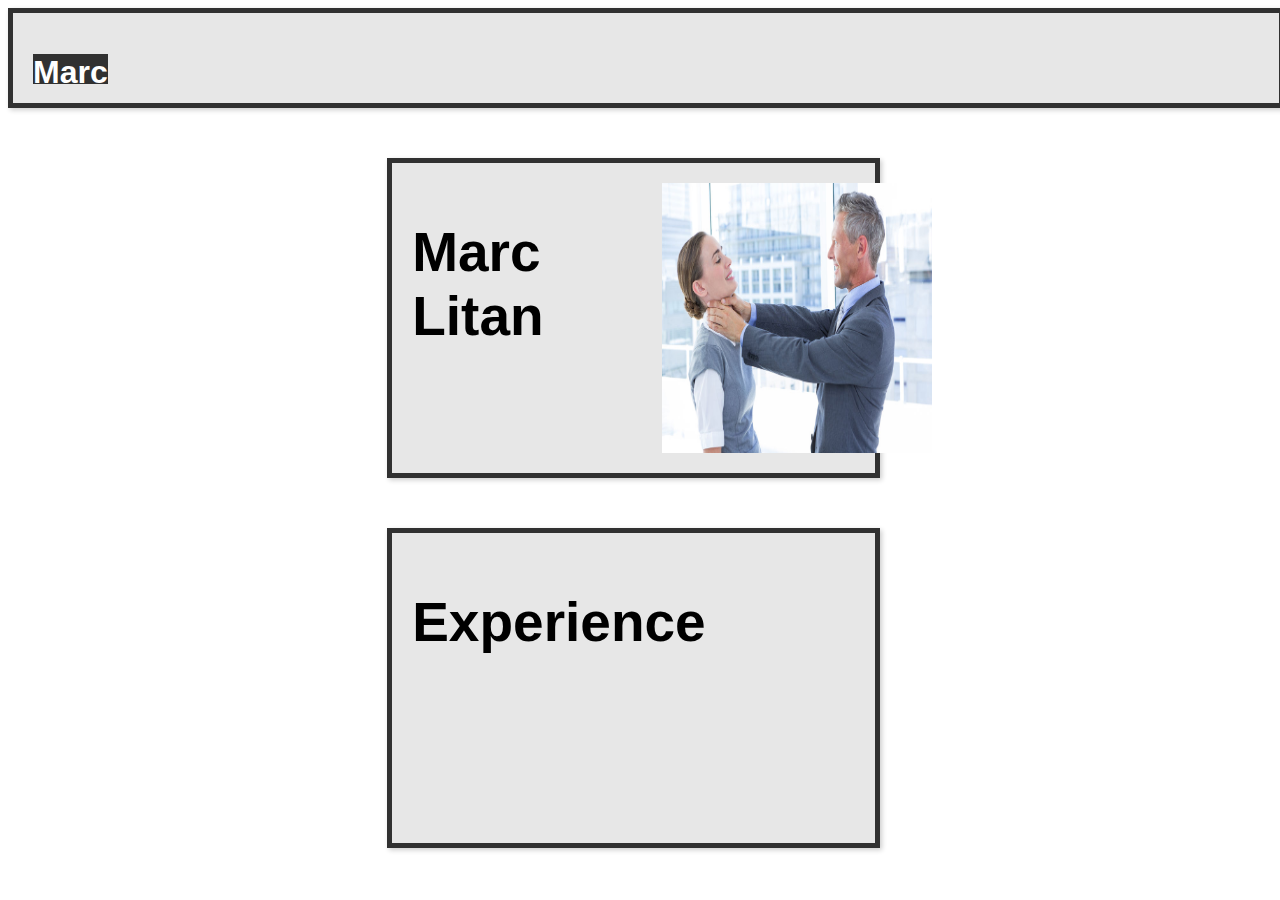
==== Portofolio/HTML/about.html @ 2af7e4d2 "update" ====
<!DOCTYPE html>
<html lang="en">
    <head>
        <meta charset="UTF-8">
        <meta name="viewport" content="width=device-width, initial-scale=1.0">
        <title>Portofolio</title>
        <link rel="stylesheet" href="../CSS/style.css">
        <link rel="stylesheet" href="../CSS/about.css">
    </head>
    <body>
        <section>
            <div class="box">
                <h1 class="marc">Marc</h1>
             <a href="project.html" >
               <h1 class="portofolio">Portofolio</h1>
             </a>
             
              <a href="index.html">
                <h1 class="about">About</h1>
              </a>
            </div>
        </section>

        <section>
            <div class="box1">
                <h1>Marc Litan</h1>
                <img src="../Images/About.jpg" alt="" width="270" height="270">
            </div>
        </section>

        <section>
            <div class="box2">
                <h1>Experience</h1>
                <div class="box2-1">

                </div>
                <div class="box2-2">

                </div>
                <div class="box2-3">
                    
                </div>
            </div>
        </section>
    </body>
</html>
---- Portofolio/CSS/style.css ----
.box {
    width: 97%; /* Set the width of the box */
    height: 50px; /* Set the height of the box */
    border: 5px solid #313131; /* Set the border with a color and thickness */
    padding: 20px; /* Add some space inside the box */
    background-color: #e7e7e7; /* Set a background color */
    box-shadow: 2px 2px 5px rgba(0, 0, 0, 0.2); /* Optional: add a shadow for a 3D effect */
    text-align: left; /* Center the text inside the box */
     /* Center the text vertically */
    font-family: Arial, sans-serif; /* Set a font family */
    display: flex;
    
}
.marc{
    background-color: #313131;
    width: auto;
    height: 30px;
    color: #ffffff;
}
.portofolio{
    margin-left: 1500px;
}
.about{
    margin-left: 70px;
}
.portofolio:hover{
    background-color: #313131;
    width: auto;
    height: 30px;
    color: #ffffff;
}
.about:hover{
    background-color: #313131;
    width: auto;
    height: 30px;
    color: #ffffff;
}
a:visited{
    color: grey;
text-decoration:line-through;
background-color: blue;
}

a:visited{
    color: grey;
text-decoration:line-through;
background-color: blue;
}
---- Portofolio/CSS/about.css ----
.box1{
    width: 35%; /* Set the width of the box */
    height: 270px; /* Set the height of the box */
    border: 5px solid #313131; /* Set the border with a color and thickness */
    padding: 20px; /* Add some space inside the box */
    background-color: #e7e7e7; /* Set a background color */
    box-shadow: 2px 2px 5px rgba(0, 0, 0, 0.2); /* Optional: add a shadow for a 3D effect */
    text-align: left; /* Center the text inside the box */
     /* Center the text vertically */
    font-family: Arial, sans-serif; /* Set a font family */
    display: flex;
    margin-top: 50px;
    margin-left: 30%;
}
.box1 h1{
    font-size: 55px;
}

.box1 img{
    margin-left: 118px;
}
.box2{
    width: 35%; /* Set the width of the box */
    height: 270px; /* Set the height of the box */
    border: 5px solid #313131; /* Set the border with a color and thickness */
    padding: 20px; /* Add some space inside the box */
    background-color: #e7e7e7; /* Set a background color */
    box-shadow: 2px 2px 5px rgba(0, 0, 0, 0.2); /* Optional: add a shadow for a 3D effect */
    text-align: left; /* Center the text inside the box */
     /* Center the text vertically */
    font-family: Arial, sans-serif; /* Set a font family */
    display: flex;
    margin-top: 50px;
    margin-left: 30%;
}
.box2 h1{
    font-size: 55px;
}
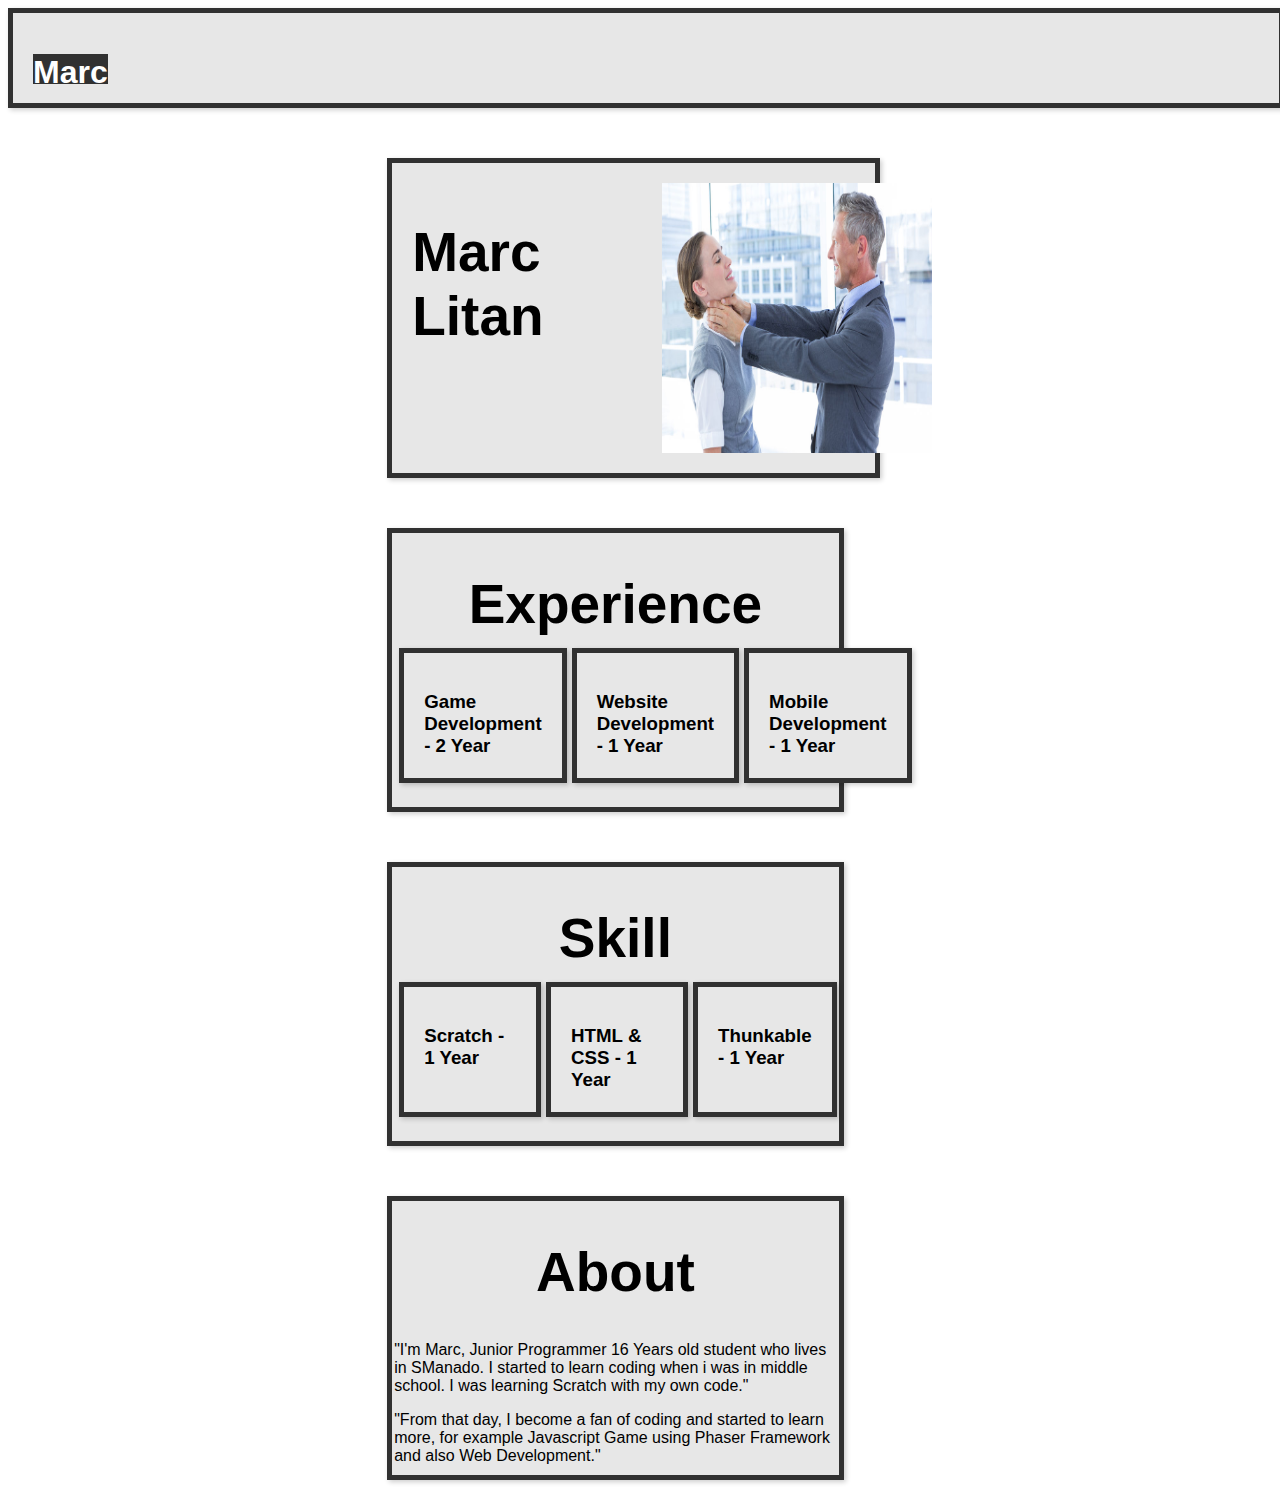
==== commit 9a33dc96: "Update" ====
--- a/Portofolio/HTML/about.html
+++ b/Portofolio/HTML/about.html
@@ -15,7 +15,7 @@
                <h1 class="portofolio">Portofolio</h1>
              </a>
              
-              <a href="index.html">
+              <a href="about.html">
                 <h1 class="about">About</h1>
               </a>
             </div>
@@ -28,19 +28,52 @@
             </div>
         </section>
 
-        <section>
-            <div class="box2">
-                <h1>Experience</h1>
+        <section class="box2">
+            <h1>Experience</h1>
+            <div class="boxtrip-2">
                 <div class="box2-1">
-
+                    <h3>Game Development - 2 Year</h3>
                 </div>
                 <div class="box2-2">
-
+                    <h3>Website Development - 1 Year</h3>
                 </div>
                 <div class="box2-3">
-                    
+                    <h3>Mobile Development - 1 Year</h3>
                 </div>
             </div>
         </section>
+
+        <section class="box3">
+            <h1>Skill</h1>
+            <div class="boxtrip-3">
+                 <div class="box3-1">
+                    <h3>Scratch - 1 Year</h3>
+                </div>
+                 <div class="box3-2">
+                     <h3>HTML & CSS - 1 Year</h3>
+                  </div>
+                  <div class="box3-3">
+                     <h3>Thunkable - 1 Year</h3>
+                 </div>
+            </div>
+        </section>
+
+        <section class="box4">
+            <h1>About</h1>
+            <p>"I'm Marc, Junior Programmer
+                16 Years old student
+                who lives in SManado.
+                I started to learn coding
+                when i was in middle school.
+                I was learning Scratch
+                with my own code."</p>
+            
+            <p>"From that day,
+                I become a fan of coding
+                and started to learn more,
+                for example Javascript Game
+                using Phaser Framework
+                and also Web Development."</p>
+        </section>
     </body>
 </html>--- a/Portofolio/CSS/about.css
+++ b/Portofolio/CSS/about.css
@@ -23,6 +23,29 @@
     width: 35%; /* Set the width of the box */
     height: 270px; /* Set the height of the box */
     border: 5px solid #313131; /* Set the border with a color and thickness */
+    padding: 2px; /* Add some space inside the box */
+    background-color: #e7e7e7; /* Set a background color */
+    box-shadow: 2px 2px 5px rgba(0, 0, 0, 0.2); /* Optional: add a shadow for a 3D effect */
+    text-align: left; /* Center the text inside the box */
+     /* Center the text vertically */
+    font-family: Arial, sans-serif; /* Set a font family */
+   
+   margin-top: 50px;
+    margin-left: 30%;
+}
+.box2 h1{
+    font-size: 55px;
+    text-align: center;
+}
+
+.boxtrip-2{
+    display:flex;
+}
+
+.box2-1{
+    width: 35%; /* Set the width of the box */
+    height: 85px; /* Set the height of the box */
+    border: 5px solid #313131; /* Set the border with a color and thickness */
     padding: 20px; /* Add some space inside the box */
     background-color: #e7e7e7; /* Set a background color */
     box-shadow: 2px 2px 5px rgba(0, 0, 0, 0.2); /* Optional: add a shadow for a 3D effect */
@@ -30,9 +53,123 @@
      /* Center the text vertically */
     font-family: Arial, sans-serif; /* Set a font family */
     display: flex;
-    margin-top: 50px;
+    margin-top: -25px;
+    margin-left: 5px;
+}
+
+.box2-2{
+    width: 35%; /* Set the width of the box */
+    height: 85px; /* Set the height of the box */
+    border: 5px solid #313131; /* Set the border with a color and thickness */
+    padding: 20px; /* Add some space inside the box */
+    background-color: #e7e7e7; /* Set a background color */
+    box-shadow: 2px 2px 5px rgba(0, 0, 0, 0.2); /* Optional: add a shadow for a 3D effect */
+    text-align: left; /* Center the text inside the box */
+     /* Center the text vertically */
+    font-family: Arial, sans-serif; /* Set a font family */
+    display: flex;
+    margin-top: -25px;
+    margin-left: 5px;
+}
+
+.box2-3{
+    width: 35%; /* Set the width of the box */
+    height: 85px; /* Set the height of the box */
+    border: 5px solid #313131; /* Set the border with a color and thickness */
+    padding: 20px; /* Add some space inside the box */
+    background-color: #e7e7e7; /* Set a background color */
+    box-shadow: 2px 2px 5px rgba(0, 0, 0, 0.2); /* Optional: add a shadow for a 3D effect */
+    text-align: left; /* Center the text inside the box */
+     /* Center the text vertically */
+    font-family: Arial, sans-serif; /* Set a font family */
+    display: flex;
+    margin-top: -25px;
+    margin-left: 5px;
+}
+
+.box3{
+    width: 35%; /* Set the width of the box */
+    height: 270px; /* Set the height of the box */
+    border: 5px solid #313131; /* Set the border with a color and thickness */
+    padding: 2px; /* Add some space inside the box */
+    background-color: #e7e7e7; /* Set a background color */
+    box-shadow: 2px 2px 5px rgba(0, 0, 0, 0.2); /* Optional: add a shadow for a 3D effect */
+    text-align: left; /* Center the text inside the box */
+     /* Center the text vertically */
+    font-family: Arial, sans-serif; /* Set a font family */
+   
+   margin-top: 50px;
     margin-left: 30%;
 }
-.box2 h1{
+.box3 h1{
     font-size: 55px;
+    text-align: center;
+}
+
+.boxtrip-3{
+    display:flex;
+}
+
+.box3-1{
+    width: 35%; /* Set the width of the box */
+    height: 85px; /* Set the height of the box */
+    border: 5px solid #313131; /* Set the border with a color and thickness */
+    padding: 20px; /* Add some space inside the box */
+    background-color: #e7e7e7; /* Set a background color */
+    box-shadow: 2px 2px 5px rgba(0, 0, 0, 0.2); /* Optional: add a shadow for a 3D effect */
+    text-align: left; /* Center the text inside the box */
+     /* Center the text vertically */
+    font-family: Arial, sans-serif; /* Set a font family */
+    display: flex;
+    margin-top: -25px;
+    margin-left: 5px;
+}
+
+.box3-2{
+    width: 35%; /* Set the width of the box */
+    height: 85px; /* Set the height of the box */
+    border: 5px solid #313131; /* Set the border with a color and thickness */
+    padding: 20px; /* Add some space inside the box */
+    background-color: #e7e7e7; /* Set a background color */
+    box-shadow: 2px 2px 5px rgba(0, 0, 0, 0.2); /* Optional: add a shadow for a 3D effect */
+    text-align: left; /* Center the text inside the box */
+     /* Center the text vertically */
+    font-family: Arial, sans-serif; /* Set a font family */
+    display: flex;
+    margin-top: -25px;
+    margin-left: 5px;
+}
+
+.box3-3{
+    width: 35%; /* Set the width of the box */
+    height: 85px; /* Set the height of the box */
+    border: 5px solid #313131; /* Set the border with a color and thickness */
+    padding: 20px; /* Add some space inside the box */
+    background-color: #e7e7e7; /* Set a background color */
+    box-shadow: 2px 2px 5px rgba(0, 0, 0, 0.2); /* Optional: add a shadow for a 3D effect */
+    text-align: left; /* Center the text inside the box */
+     /* Center the text vertically */
+    font-family: Arial, sans-serif; /* Set a font family */
+    display: flex;
+    margin-top: -25px;
+    margin-left: 5px;
+}
+
+.box4{
+    width: 35%; /* Set the width of the box */
+    height: 270px; /* Set the height of the box */
+    border: 5px solid #313131; /* Set the border with a color and thickness */
+    padding: 2px; /* Add some space inside the box */
+    background-color: #e7e7e7; /* Set a background color */
+    box-shadow: 2px 2px 5px rgba(0, 0, 0, 0.2); /* Optional: add a shadow for a 3D effect */
+    text-align: left; /* Center the text inside the box */
+     /* Center the text vertically */
+    font-family: Arial, sans-serif; /* Set a font family */
+   
+   margin-top: 50px;
+    margin-left: 30%;
+}
+.box4 h1{
+    font-size: 55px;
+    text-align: center;
 }